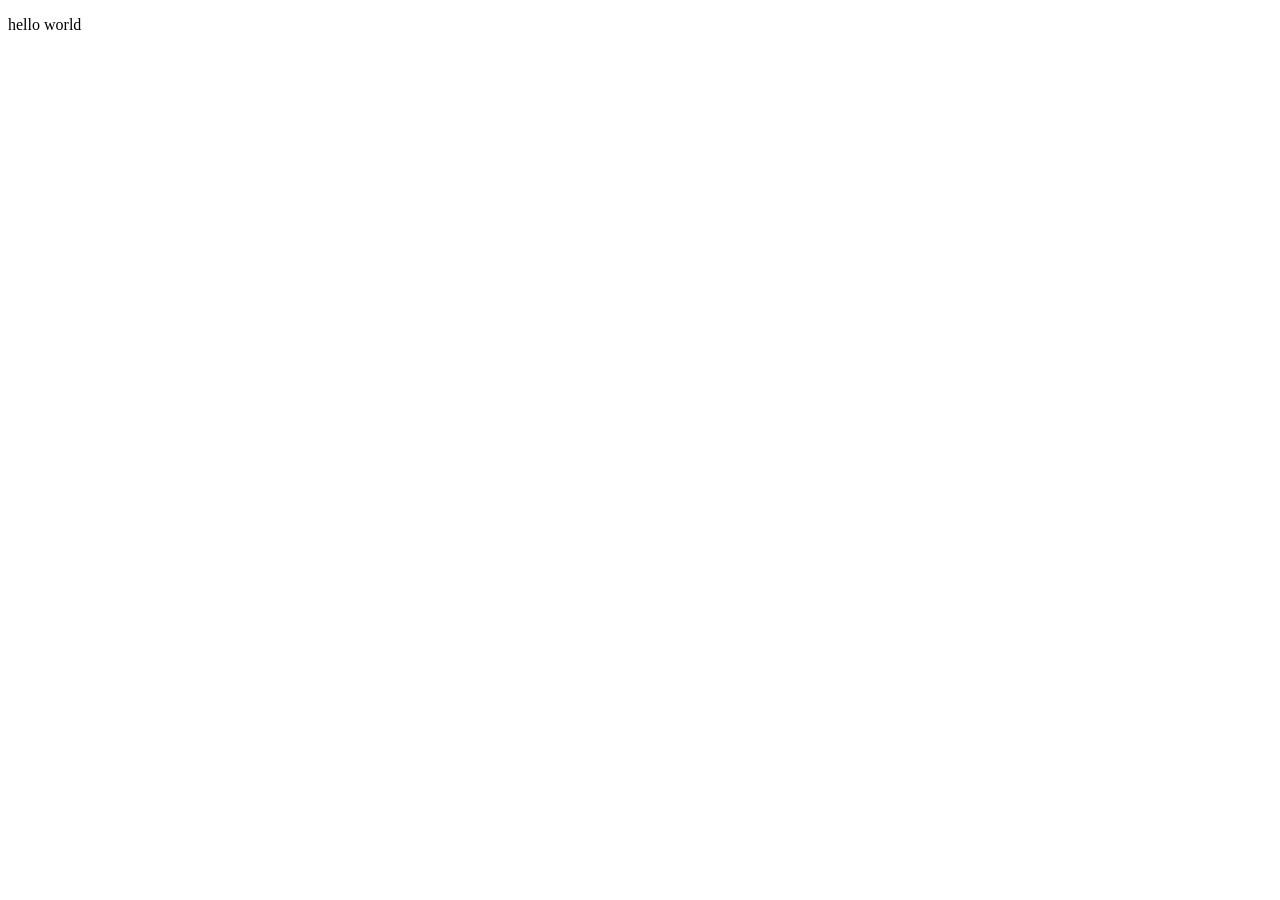
==== index.html @ 6339cbb1 "initial commit" ====
<!DOCTYPE html>
<html lang="en">
<head>
    <meta charset="UTF-8">
    <meta name="viewport" content="width=device-width, initial-scale=1.0">
    <title>Document</title>
</head>
<body>
    <p>hello world</p>
</body>
</html>
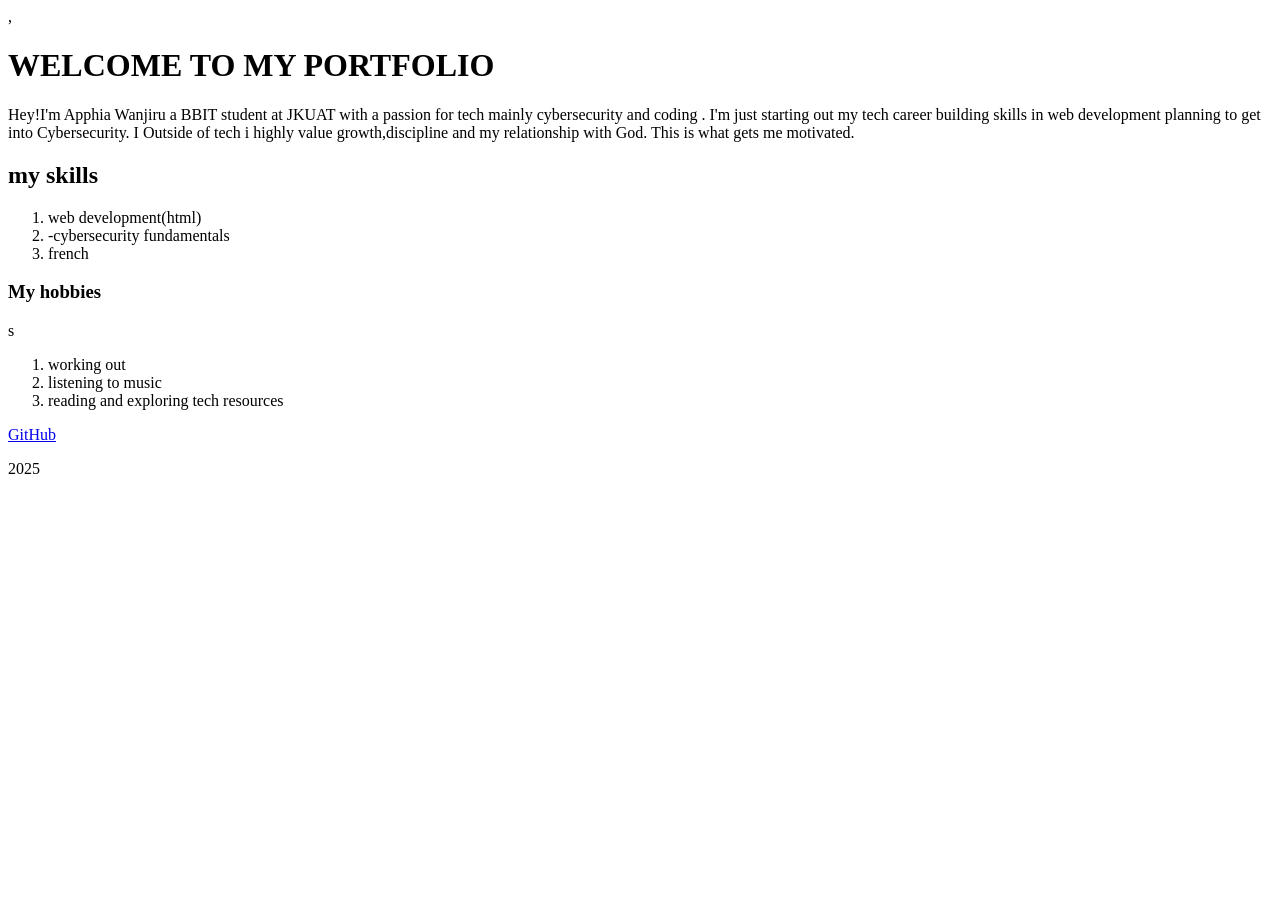
==== commit 4ff7c275: "Initial commit" ====
--- a/index.html
+++ b/index.html
@@ -1,11 +1,40 @@
 <!DOCTYPE html>
-<html lang="en">
+<html>
 <head>
-    <meta charset="UTF-8">
-    <meta name="viewport" content="width=device-width, initial-scale=1.0">
-    <title>Document</title>
+    
+<title>APPHIA</title>,
 </head>
 <body>
-    <p>hello world</p>
+<h1> WELCOME TO MY PORTFOLIO</h1>
+<p>Hey!I'm Apphia Wanjiru a BBIT student at JKUAT with a passion for tech mainly cybersecurity and coding .
+    I'm just starting out my tech career building skills in web development planning to get into Cybersecurity.
+    I Outside of tech i highly value growth,discipline and my relationship with God.
+    This is what gets me motivated.</p>
+
+<h2> my skills</h2>
+<ol>
+<li>web development(html)</li>
+<li>-cybersecurity fundamentals</li>
+<li>french</li>
+</ol>
+<h3> My hobbies   </h3>
+s<ol>
+<li>working out</li>
+<li>listening to music</li>
+<li>reading and exploring tech resources</li>
+</ol>
+
+<a href="https://github.com/alfredapphia-ship-it">GitHub</a>
+
+
+<footer>
+    <p>2025</p>
+</footer>
+
+
 </body>
-</html>+</html>
+
+
+ 
+
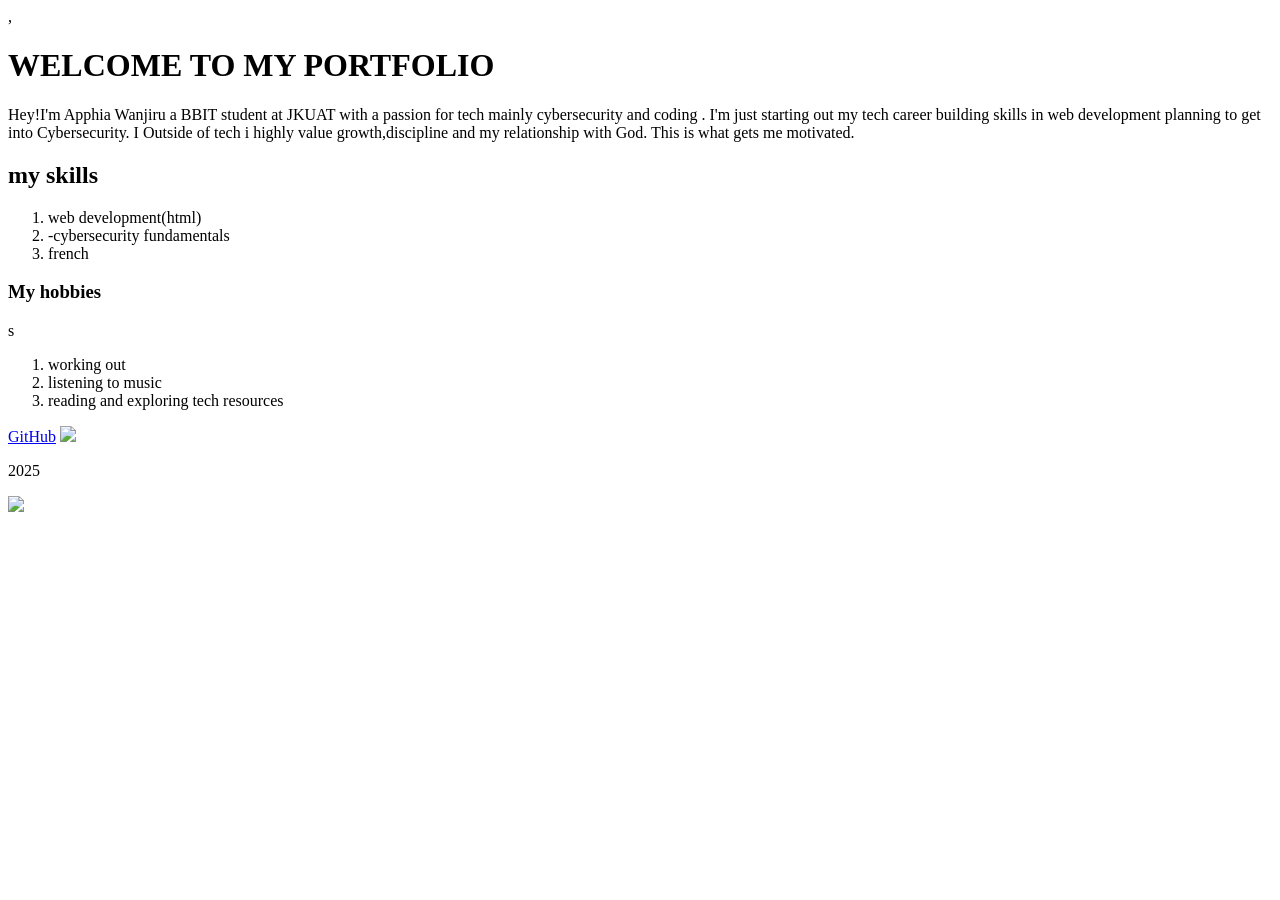
==== commit 80657dea: "Initial commit" ====
--- a/index.html
+++ b/index.html
@@ -26,12 +26,13 @@
 
 <a href="https://github.com/alfredapphia-ship-it">GitHub</a>
 
-
+<img src="https://upload.wikimedia.org/wikipedia/commons/0/0c/The_Portfolio_cover_nov._1888_issue_227.png"
 <footer>
     <p>2025</p>
 </footer>
+<a href="www.github.com"></a>
 
-
+<img src="brown.jpg">
 </body>
 </html>
 
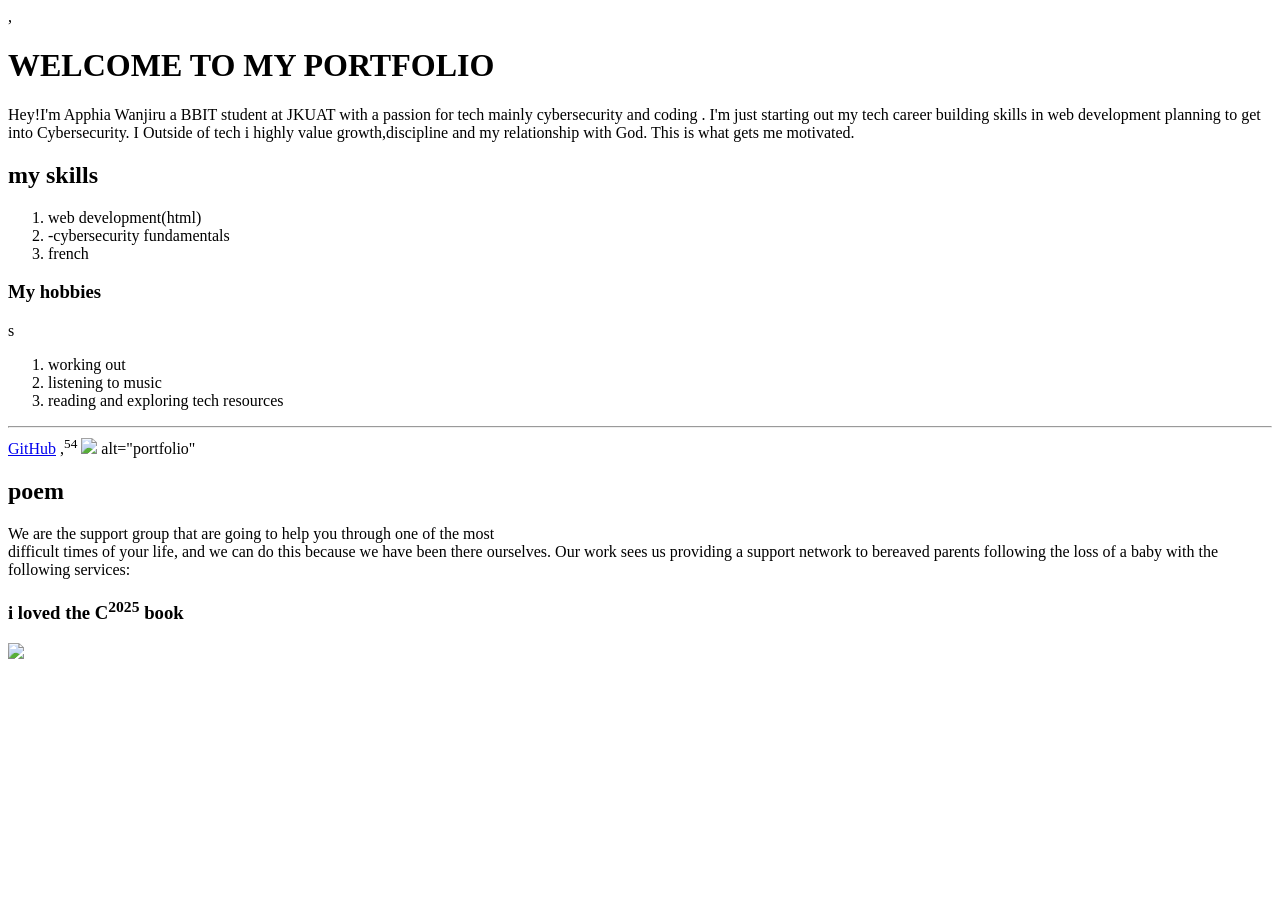
==== commit f6140e3f: "Merge branch 'dev' of https://github.com/alfredapphia-ship-it/advanced-portfolio into dev" ====
--- a/index.html
+++ b/index.html
@@ -23,15 +23,21 @@
 <li>listening to music</li>
 <li>reading and exploring tech resources</li>
 </ol>
-
+<hr>
 <a href="https://github.com/alfredapphia-ship-it">GitHub</a>
-
-<img src="https://upload.wikimedia.org/wikipedia/commons/0/0c/The_Portfolio_cover_nov._1888_issue_227.png"
+,<sup>54</sup>
+<img src="https://c8.alamy.com/comp/MC9TP3/handwriting-text-portfolio-concept-meaning-examples-of-work-used-to-apply-for-a-job-combination-of-shares-written-sticky-note-paper-plain-background-MC9TP3.jpg"> alt="portfolio"
+<h2>poem</h2>
+<p>We are the support group that are going to help you through one of the most <br>
+     difficult times of your life,
+     and we can do this because we have been there ourselves. Our work sees us 
+     providing a support network to bereaved parents following the loss of a 
+     baby with the following services:</p>
 <footer>
-    <p>2025</p>
+   <h3>i loved the C<sup>2025</sup> book</h3>
 </footer>
 <a href="www.github.com"></a>
-
+<!--alt attribute willgo here-->
 <img src="brown.jpg">
 </body>
 </html>
